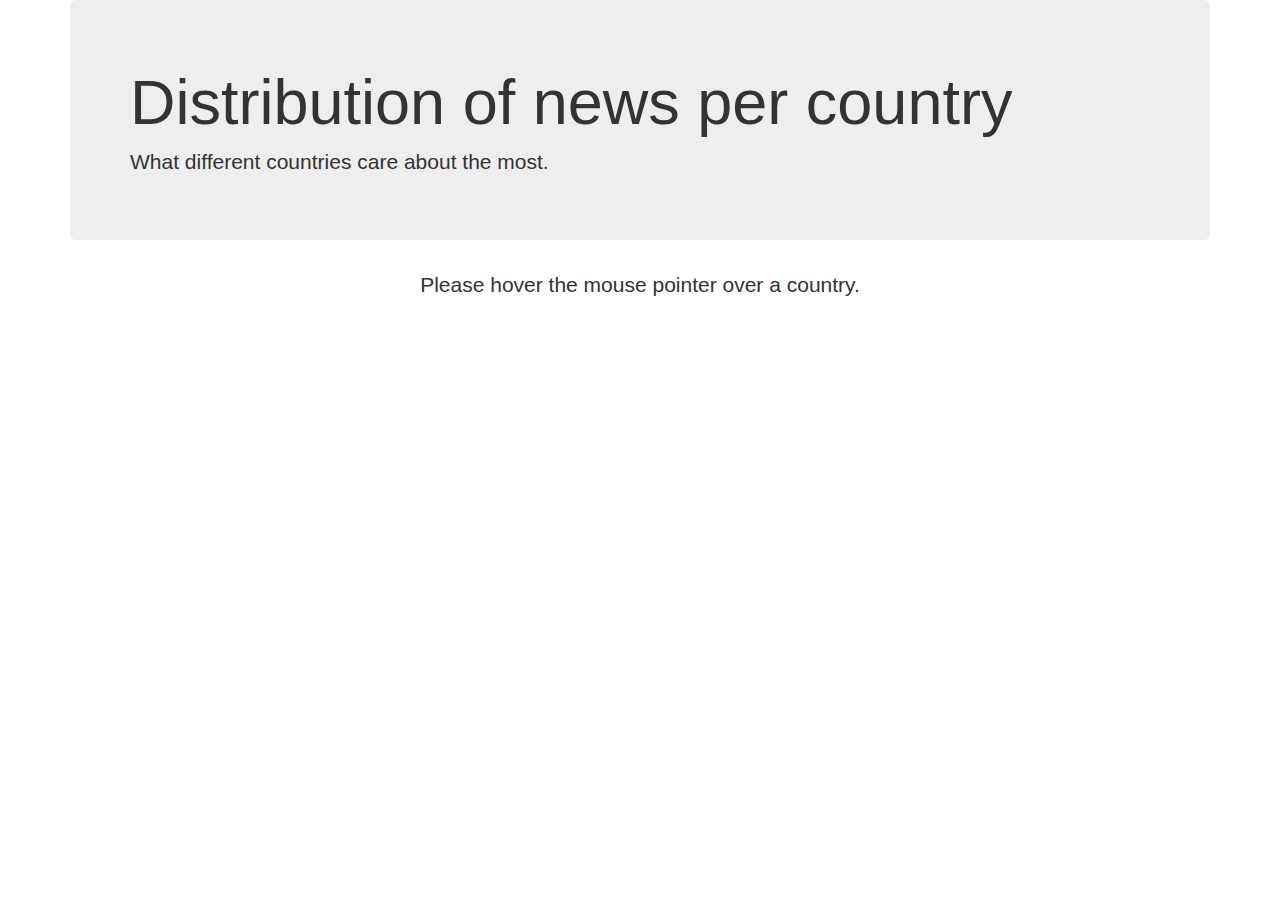
==== GDELT/index.html @ 86df3758 "Kojack project" ====
<!DOCTYPE html>
<meta charset='utf-8'>

<head>
    <link rel="stylesheet" type="text/css" href="Kojak.css">
    <link rel="stylesheet" href="https://maxcdn.bootstrapcdn.com/bootstrap/3.3.4/css/bootstrap.min.css">
    <script src="https://ajax.googleapis.com/ajax/libs/jquery/1.11.2/jquery.min.js"></script>
    <script src="https://maxcdn.bootstrapcdn.com/bootstrap/3.3.4/js/bootstrap.min.js"></script>
    <script src="http://d3js.org/d3.v3.min.js"></script>
    <script src="http://d3js.org/topojson.v1.min.js"></script>
</head>

<body>
    <div class="container">
        <div class="jumbotron">
            <h1>Distribution of news per country</h1>
            <p>What different countries care about the most.</p>
        </div>
        <div class="starter-template">
            <p class="lead" align="center">Please hover the mouse pointer over a country.</p>
        </div>

        <div class="row">
            <div class="col-md-6" id="area1"></div>
            <div class="col-md-6" id="area2"></div>
        </div>
    </div>
    <script src="barchart.js"></script>
    <script src="maps.js"></script>
</body>
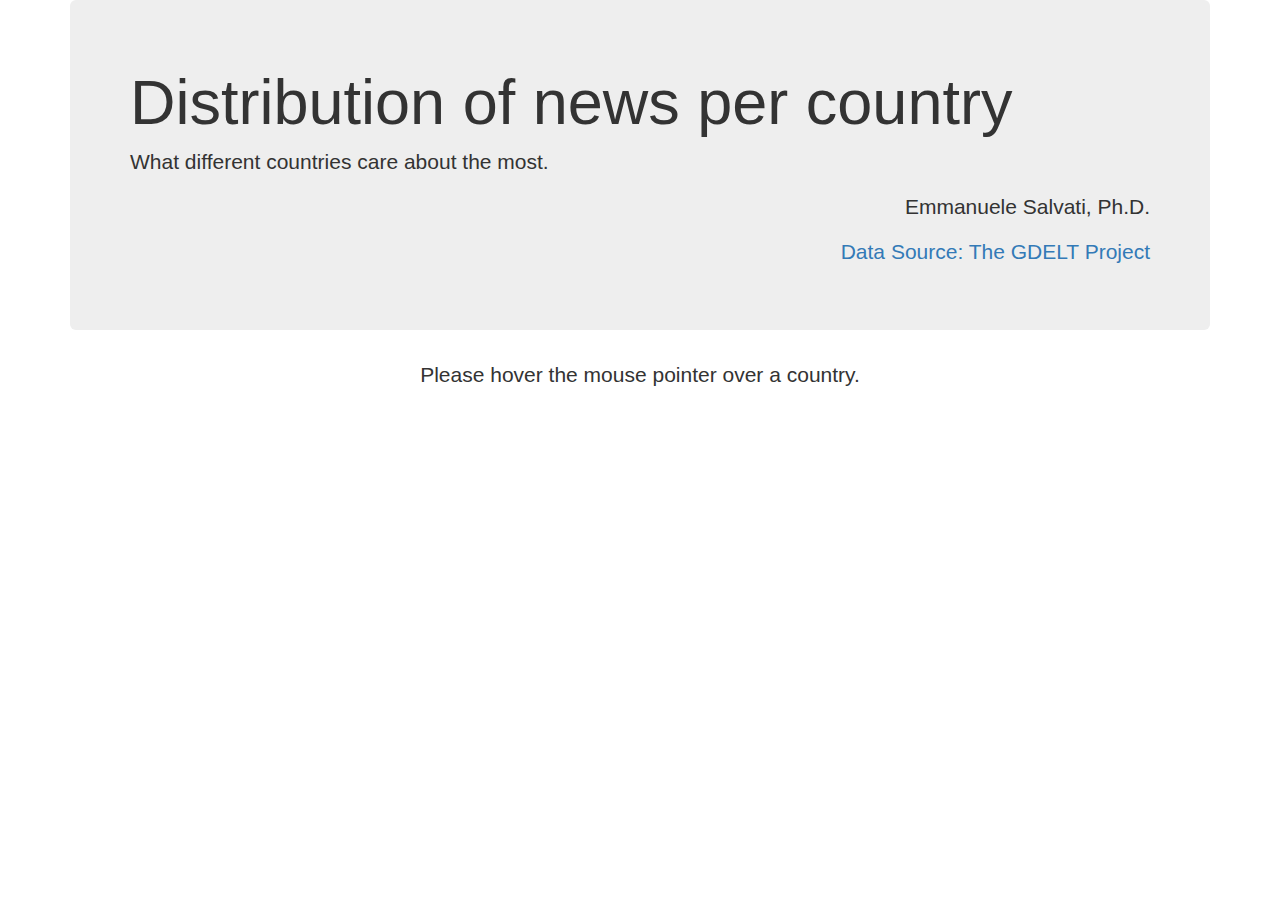
==== commit f8f2aac3: "Add colorbrewer colors to the map" ====
--- a/GDELT/index.html
+++ b/GDELT/index.html
@@ -2,12 +2,13 @@
 <meta charset='utf-8'>
 
 <head>
-    <link rel="stylesheet" type="text/css" href="Kojak.css">
     <link rel="stylesheet" href="https://maxcdn.bootstrapcdn.com/bootstrap/3.3.4/css/bootstrap.min.css">
     <script src="https://ajax.googleapis.com/ajax/libs/jquery/1.11.2/jquery.min.js"></script>
     <script src="https://maxcdn.bootstrapcdn.com/bootstrap/3.3.4/js/bootstrap.min.js"></script>
     <script src="http://d3js.org/d3.v3.min.js"></script>
     <script src="http://d3js.org/topojson.v1.min.js"></script>
+    <script src="colorbrewer.js"></script>
+    <link rel="stylesheet" type="text/css" href="Kojak.css">
 </head>
 
 <body>
@@ -15,6 +16,9 @@
         <div class="jumbotron">
             <h1>Distribution of news per country</h1>
             <p>What different countries care about the most.</p>
+            <p align="right">Emmanuele Salvati, Ph.D.</p>
+            <p align="right"><a href="http://gdeltproject.org/" target="_blank">
+            Data Source: The GDELT Project</a></p>
         </div>
         <div class="starter-template">
             <p class="lead" align="center">Please hover the mouse pointer over a country.</p>
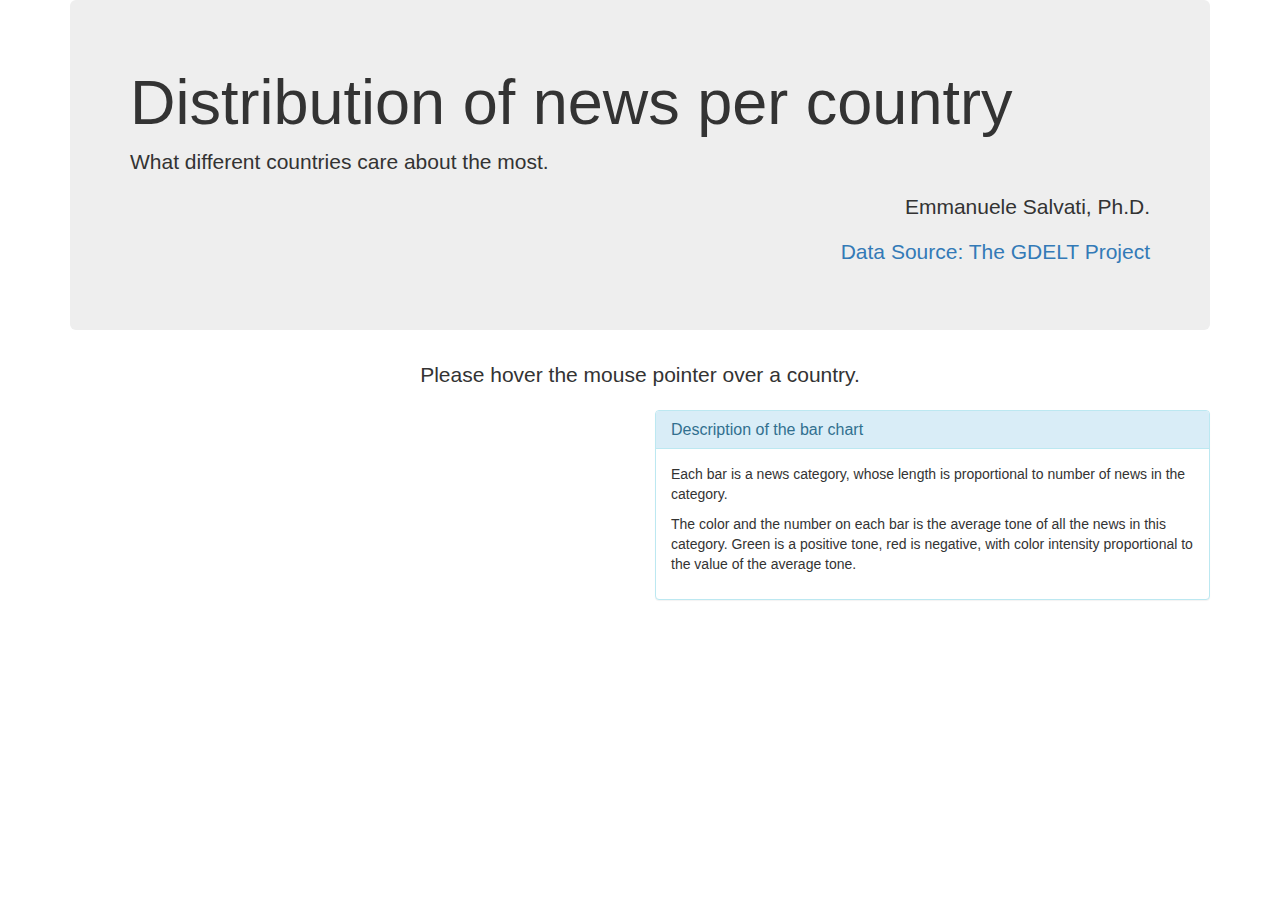
==== commit 3b9b5d34: "add description box on index.html" ====
--- a/GDELT/index.html
+++ b/GDELT/index.html
@@ -8,7 +8,7 @@
     <script src="http://d3js.org/d3.v3.min.js"></script>
     <script src="http://d3js.org/topojson.v1.min.js"></script>
     <script src="colorbrewer.js"></script>
-    <link rel="stylesheet" type="text/css" href="Kojak.css">
+    <link rel="stylesheet" type="text/css" href="/static/Kojak.css">
 </head>
 
 <body>
@@ -25,8 +25,20 @@
         </div>
 
         <div class="row">
-            <div class="col-md-6" id="area1"></div>
             <div class="col-md-6" id="area2"></div>
+            <div class="col-md-6" id="arealeft">
+                <div class="row" id="areapanel"></div>
+                    <div class="panel panel-info">
+                        <div class="panel-heading">
+                            <h3 class="panel-title">Description of the bar chart</h3>
+                        </div>
+                        <div class="panel-body">
+                            <p>Each bar is a news category, whose length is proportional to number of news in the category.</p>
+                            <p>The color and the number on each bar is the average tone of all the news in this category. Green is a positive tone, red is negative, with color intensity proportional to the value of the average tone.</p>
+                        </div>
+                    </div>
+                <div class="row" id="area1"></div>
+            </div>
         </div>
     </div>
     <script src="barchart.js"></script>
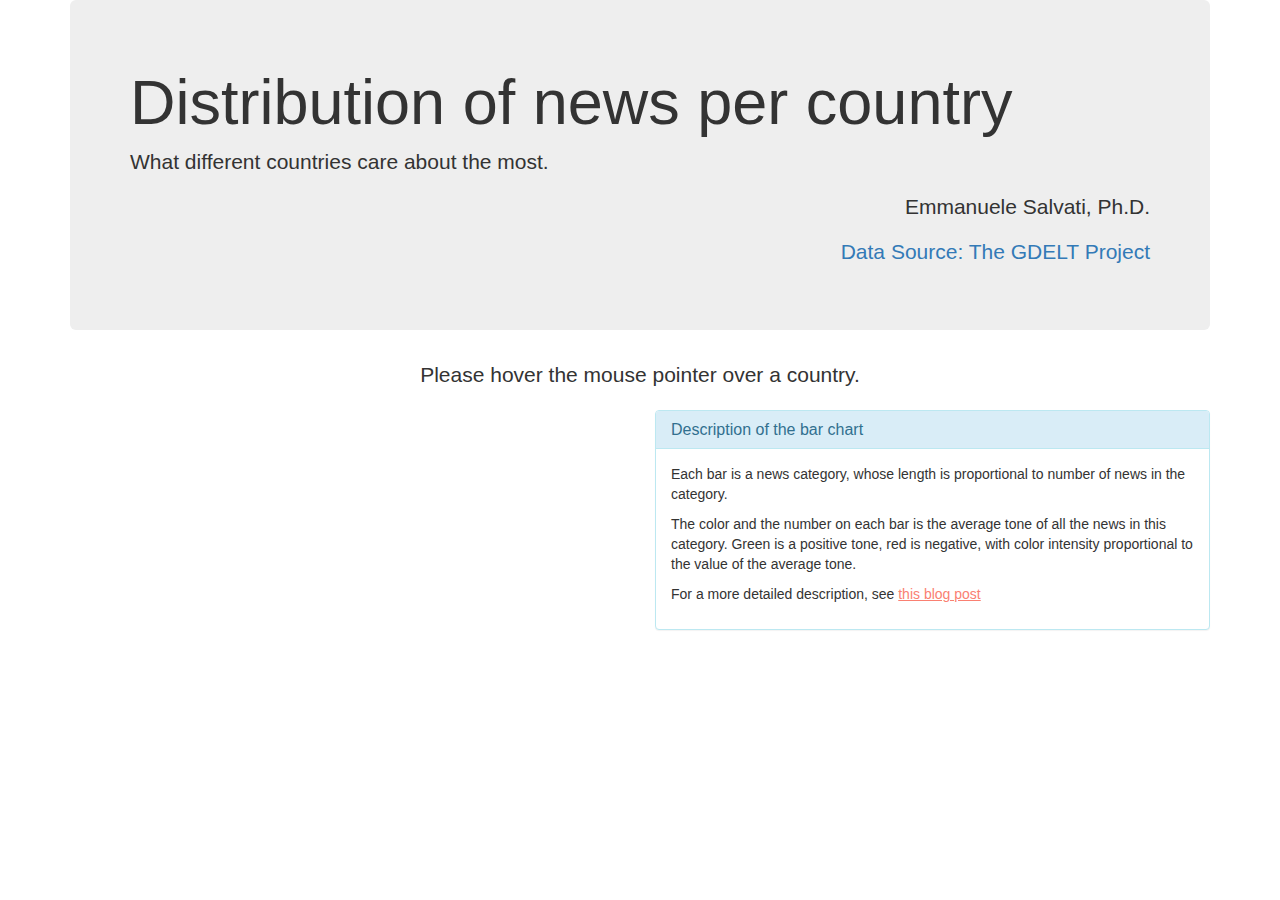
==== commit 632c7af2: "add description to index.html" ====
--- a/GDELT/index.html
+++ b/GDELT/index.html
@@ -7,7 +7,7 @@
     <script src="https://maxcdn.bootstrapcdn.com/bootstrap/3.3.4/js/bootstrap.min.js"></script>
     <script src="http://d3js.org/d3.v3.min.js"></script>
     <script src="http://d3js.org/topojson.v1.min.js"></script>
-    <script src="colorbrewer.js"></script>
+    <script src="/static/colorbrewer.js"></script>
     <link rel="stylesheet" type="text/css" href="/static/Kojak.css">
 </head>
 
@@ -35,12 +35,13 @@
                         <div class="panel-body">
                             <p>Each bar is a news category, whose length is proportional to number of news in the category.</p>
                             <p>The color and the number on each bar is the average tone of all the news in this category. Green is a positive tone, red is negative, with color intensity proportional to the value of the average tone.</p>
+                            <p>For a more detailed description, see <a href="http://emmanuelesalvati.nyc/blog/2015/04/06/news-around-the-world/" style="color:rgb(250,128,114); text-decoration:underline;">this blog post</a></p>
                         </div>
                     </div>
                 <div class="row" id="area1"></div>
             </div>
         </div>
     </div>
-    <script src="barchart.js"></script>
-    <script src="maps.js"></script>
+    <script src="/static/barchart.js"></script>
+    <script src="/static/maps.js"></script>
 </body>
